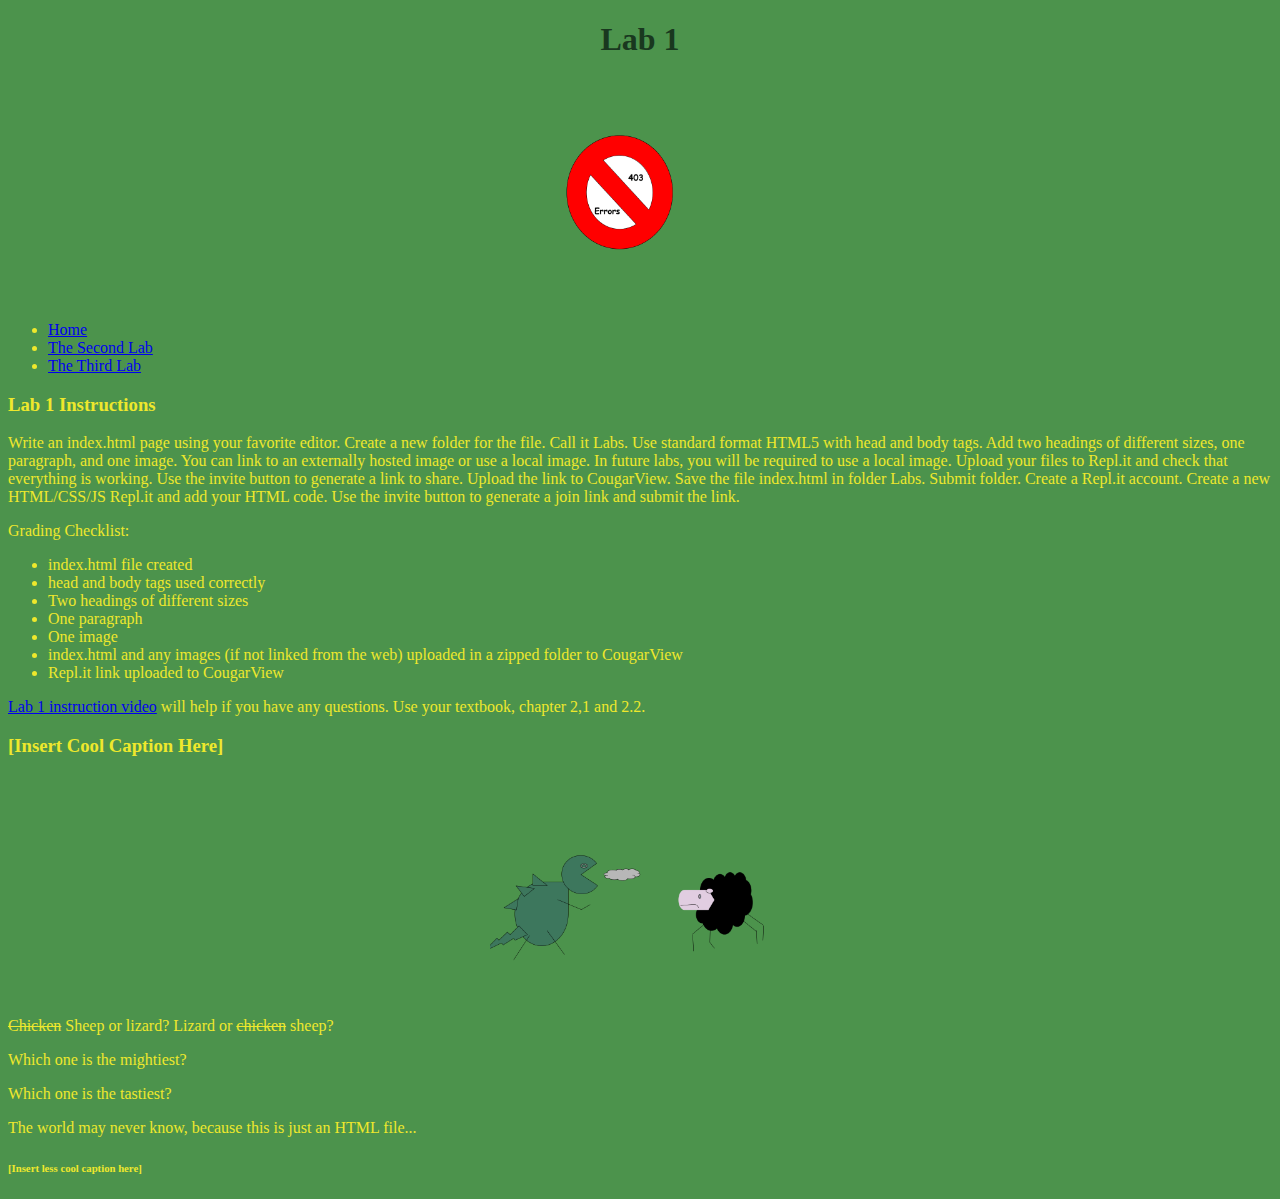
==== lab1.html @ 578af45d "Project for CPSC 2125 containing the first 3 labs (covering CSS, tags, images and DOM.)" ====
<!DOCTYPE html>
<html>
  <head>
    <title>Smith Lab 1KAFC</title>
      <link href ="style.css" rel="stylesheet" type ="text/css"/>
       </head>
       <!--favicons are the way you get the tab icons-->
  <body>
    <head><h1>Lab 1</h1></head>
    <main>
      <img src ="/images/Logo.png">
  	<nav>
    <ul>
      <li><a href = "index.html">Home</a></li> 
      <li><a href = "lab2.html">The Second Lab</a></li>
	  <li><a href = "lab3.html">The Third Lab</a></li>
    </ul>
	</nav>
    <h3>Lab 1 Instructions</h3>
    <p>Write an index.html page using your favorite editor. Create a new folder for the file. Call it Labs. Use standard format HTML5 with head and body tags. Add two headings of different sizes, one paragraph, and one image. You can link to an externally hosted image or use a local image. In future labs, you will be required to use a local image. 

Upload your files to Repl.it and check that everything is working. Use the invite button to generate a link to share. Upload the link to CougarView. 

Save the file index.html in folder Labs. Submit folder.

Create a Repl.it account. Create a new HTML/CSS/JS Repl.it and add your HTML code. Use the invite button to generate a join link and submit the link. </p>

<p>Grading Checklist: </p>
  <ul>
    <li>index.html file created</li>
    <li>head and body tags used correctly</li>
    <li>Two headings of different sizes</li>
    <li>One paragraph</li>
    <li>One image</li>
    <li>index.html and any images (if not linked from the web) uploaded in a zipped folder to CougarView</li>
    <li>Repl.it link uploaded to CougarView</li>
  </ul>
   <p> <a href="https://www.youtube.com/watch?v=eqgUGD7353M">Lab 1 instruction video</a> will help if you have any questions. Use your textbook, chapter 2,1 and 2.2. </p>
    <h3> [Insert Cool Caption Here]</h3>
    <img src="/images/Notzilla vs. Sheep.png" width = "480">
    <p><span style="text-decoration:line-through;">Chicken</span> Sheep or lizard? Lizard or <span style="text-decoration:line-through;">chicken</span> sheep?</p>
    <p>Which one is the mightiest? </p>
    <p>Which one is the tastiest? </p>
    <p>The world may never know, because this is just an HTML file...</p>  
   </main>
    <footer>
      <h6>[Insert less cool caption here]</h6>
    </footer>
  </body>
</html>
---- style.css ----
body{
  background-color: #4C934C;
  font-family: Garamond;
  
}
h1{
  color: #19381F;
  text-align: center;
}

/*Seperate styling for different headers and the navigation bar text.*/
nav,p,ul,h3,h6{
  color: #EEE82C;
  text-align: left;
}

img {
 width: 300px;
 display: block;
 margin-left: auto;
 margin-right: auto;
}
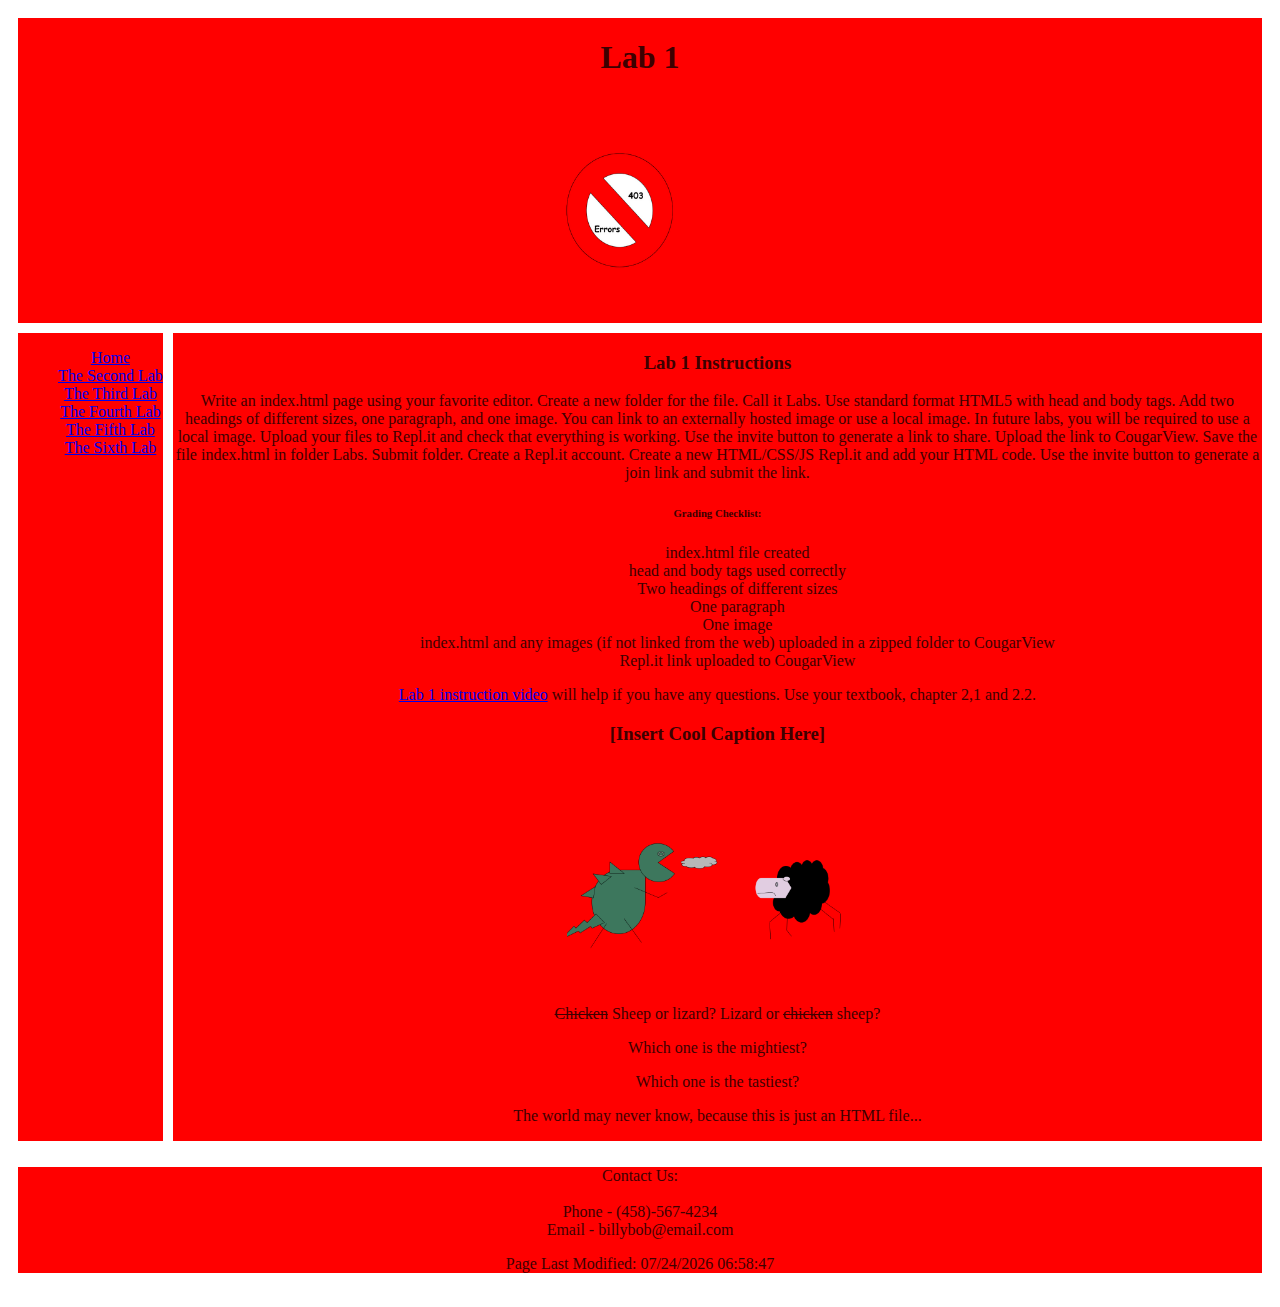
==== commit 827dab34: "Added lab 6 page with alternative grid and nav styles. and placeholder text." ====
--- a/lab1.html
+++ b/lab1.html
@@ -4,47 +4,46 @@
     <title>Smith Lab 1KAFC</title>
       <link href ="style.css" rel="stylesheet" type ="text/css"/>
        </head>
-       <!--favicons are the way you get the tab icons-->
   <body>
-    <head><h1>Lab 1</h1></head>
-    <main>
-      <img src ="/images/Logo.png">
-  	<nav>
-    <ul>
-      <li><a href = "index.html">Home</a></li> 
-      <li><a href = "lab2.html">The Second Lab</a></li>
-	  <li><a href = "lab3.html">The Third Lab</a></li>
-    </ul>
-	</nav>
-    <h3>Lab 1 Instructions</h3>
-    <p>Write an index.html page using your favorite editor. Create a new folder for the file. Call it Labs. Use standard format HTML5 with head and body tags. Add two headings of different sizes, one paragraph, and one image. You can link to an externally hosted image or use a local image. In future labs, you will be required to use a local image. 
+    <div class = "grid">
+      <header class = "header"><h1>Lab 1</h1>
+        <img src ="images/rsz_logo.png"></header>
+      <nav class = "nav">
+        <ul>
+          <div class ="button"><li><a href="index.html">Home</a></li></div>
+          <div class ="button"><li><a href="lab2.html">The Second Lab </a></li></div>
+          <div class ="button"><li><a href ="lab3.html">The Third Lab</a></li></div>
+          <div class ="button"><li><a href = "lab4.html">The Fourth Lab</a></li></div>
+          <div class ="button"><li><a href = "lab5.html">The Fifth Lab</a></li></div>
+          <div class ="button"><li><a href = "lab6.html">The Sixth Lab</a></li></div>
+        </ul></nav>
+      <main class = "main">
+        <h3>Lab 1 Instructions</h3>
+          <p>Write an index.html page using your favorite editor. Create a new folder for the file. Call it Labs. Use standard format HTML5 with head and body tags. Add two headings of different sizes, one paragraph, and one image. You can link to an externally hosted image or use a local image. In future labs, you will be required to use a local image. Upload your files to Repl.it and check that everything is working. Use the invite button to generate a link to share. Upload the link to CougarView. Save the file index.html in folder Labs. Submit folder. Create a Repl.it account. Create a new HTML/CSS/JS Repl.it and add your HTML code. Use the invite button to generate a join link and submit the link. </p>
 
-Upload your files to Repl.it and check that everything is working. Use the invite button to generate a link to share. Upload the link to CougarView. 
-
-Save the file index.html in folder Labs. Submit folder.
-
-Create a Repl.it account. Create a new HTML/CSS/JS Repl.it and add your HTML code. Use the invite button to generate a join link and submit the link. </p>
-
-<p>Grading Checklist: </p>
-  <ul>
-    <li>index.html file created</li>
-    <li>head and body tags used correctly</li>
-    <li>Two headings of different sizes</li>
-    <li>One paragraph</li>
-    <li>One image</li>
-    <li>index.html and any images (if not linked from the web) uploaded in a zipped folder to CougarView</li>
-    <li>Repl.it link uploaded to CougarView</li>
-  </ul>
-   <p> <a href="https://www.youtube.com/watch?v=eqgUGD7353M">Lab 1 instruction video</a> will help if you have any questions. Use your textbook, chapter 2,1 and 2.2. </p>
-    <h3> [Insert Cool Caption Here]</h3>
-    <img src="/images/Notzilla vs. Sheep.png" width = "480">
-    <p><span style="text-decoration:line-through;">Chicken</span> Sheep or lizard? Lizard or <span style="text-decoration:line-through;">chicken</span> sheep?</p>
-    <p>Which one is the mightiest? </p>
-    <p>Which one is the tastiest? </p>
-    <p>The world may never know, because this is just an HTML file...</p>  
-   </main>
-    <footer>
-      <h6>[Insert less cool caption here]</h6>
-    </footer>
+          <h6>Grading Checklist: </h6>
+            <ul>
+              <li>index.html file created</li>
+              <li>head and body tags used correctly</li>
+              <li>Two headings of different sizes</li>
+              <li>One paragraph</li>
+              <li>One image</li>
+              <li>index.html and any images (if not linked from the web) uploaded in a zipped folder to CougarView</li>
+              <li>Repl.it link uploaded to CougarView</li>
+            </ul>
+            <p> <a href="https://www.youtube.com/watch?v=eqgUGD7353M">Lab 1 instruction video</a> will help if you have any questions. Use your textbook, chapter 2,1 and 2.2. 
+            </p>
+              <h3> [Insert Cool Caption Here]</h3>
+              <img src="/images/Notzilla vs. Sheep.png" width = "480">
+              <p><span style="text-decoration:line-through;">Chicken</span> Sheep or lizard? Lizard or <span style="text-decoration:line-through;">chicken</span> sheep?</p>
+              <p>Which one is the mightiest? </p>
+              <p>Which one is the tastiest? </p>
+              <p>The world may never know, because this is just an HTML file...</p>  </div>
+      </main>
+      <footer class="footer">
+         <p>Contact Us:<br><br>Phone - (458)-567-4234<br>Email - billybob@email.com </p>
+         <p>Page Last Modified: <span id="update_date"></span></p>
+      </footer>
+    <script src="script.js"></script>
   </body>
 </html>--- a/style.css
+++ b/style.css
@@ -1,22 +1,109 @@
 body{
-  background-color: #4C934C;
-  font-family: Garamond;
-  
+  padding: 10px
 }
+
 h1{
-  color: #19381F;
+  color: #3D0000;
   text-align: center;
 }
 
 /*Seperate styling for different headers and the navigation bar text.*/
-nav,p,ul,h3,h6{
-  color: #EEE82C;
-  text-align: left;
+p,h3,h6,li{
+  text-align: center;
+  list-style: none;
+
 }
 
+/* Configurations for the banner image*/
 img {
  width: 300px;
  display: block;
  margin-left: auto;
  margin-right: auto;
+}
+
+/* Gives attributes to the areas of the grid*/ 
+.header {
+  grid-area: header;
+  background-color: #FF0000;
+  color:#3D0000;
+}
+.main {
+  grid-area: main;
+ background-color: #FF0000;
+  color:#3D0000;
+}
+.nav {
+  grid-area: nav;
+  background-color: #FF0000;
+}
+
+.footer {
+  grid-area: footer;
+  background-color: #FF0000;
+  color:#3D0000;
+}
+
+/*Creates and provides the rows and spacing for the grid*/
+.grid{
+  display: grid;
+  grid-gap: 10px;
+  grid-template-areas: 
+  'header header header'
+  'nav main main'
+  'footer footer footer';
+}
+
+.nobullets{
+  list-style: none;
+}
+
+/* Color correction for the list on the lab 2 page*/
+.lab2_list{
+  color: #3D0000;
+  background-color: #FF0000;
+}
+
+
+/* Styling for the list of ingredients on lab 4*/
+.ingredients_list{
+  list-style-type: none;
+  padding: 10px;
+  margin: 0;
+}
+
+/*coloring for the types of ingredients*/
+.veg{
+  background-color: green;
+}
+
+.meat{
+  background-color: red;
+}
+
+.dairy{
+  background-color: yellow;
+}
+
+.condiments{
+  background-color: lightsalmon;
+}
+
+.instructions{
+  font-style: italic;
+  text-align: center; 
+}
+
+.title{
+  font-family: 'Courier New', Courier, sans-serif ;
+}
+
+/*This highlights the elements in the page navigation bar when hovered over witht he cursor */
+a:hover{
+background-color: #000000;
+}
+
+/*Removing the bulletpoints from all of the lists */ 
+.nav_ul{
+ list-style-type: none;
 }